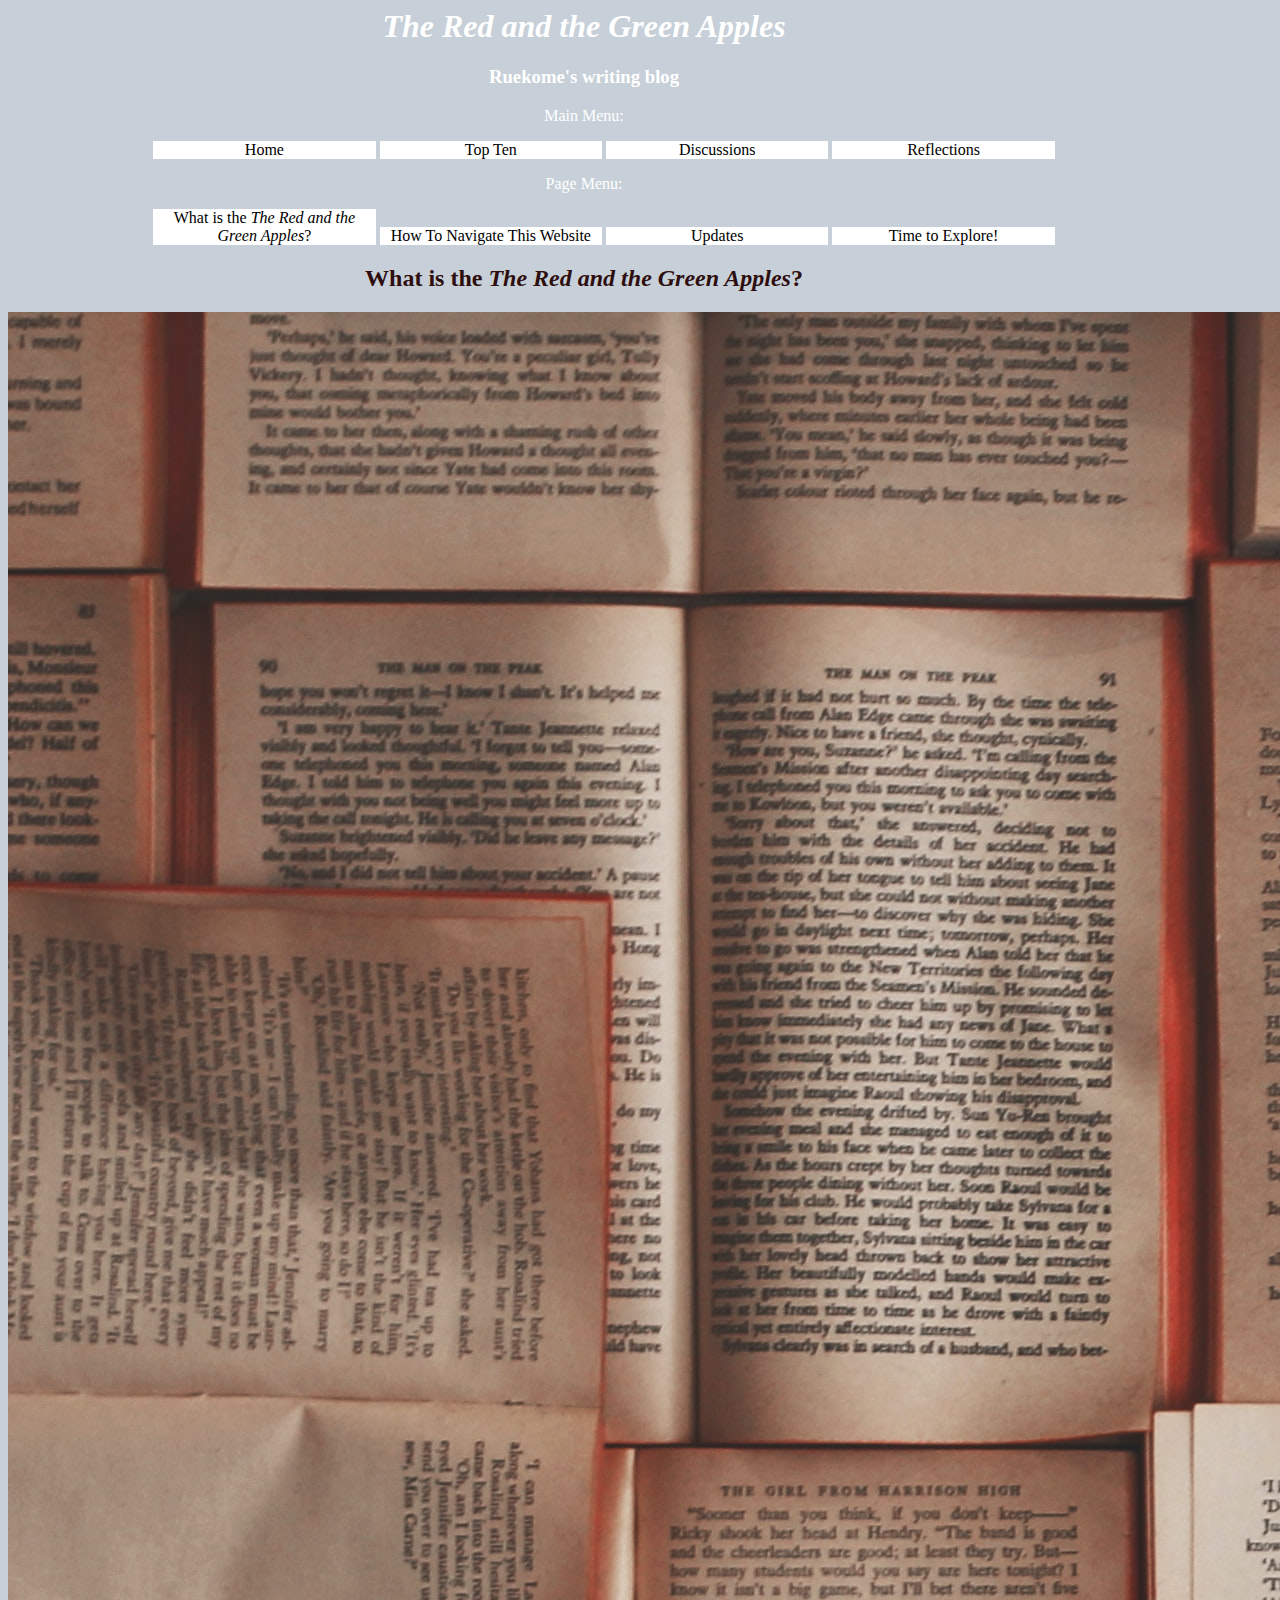
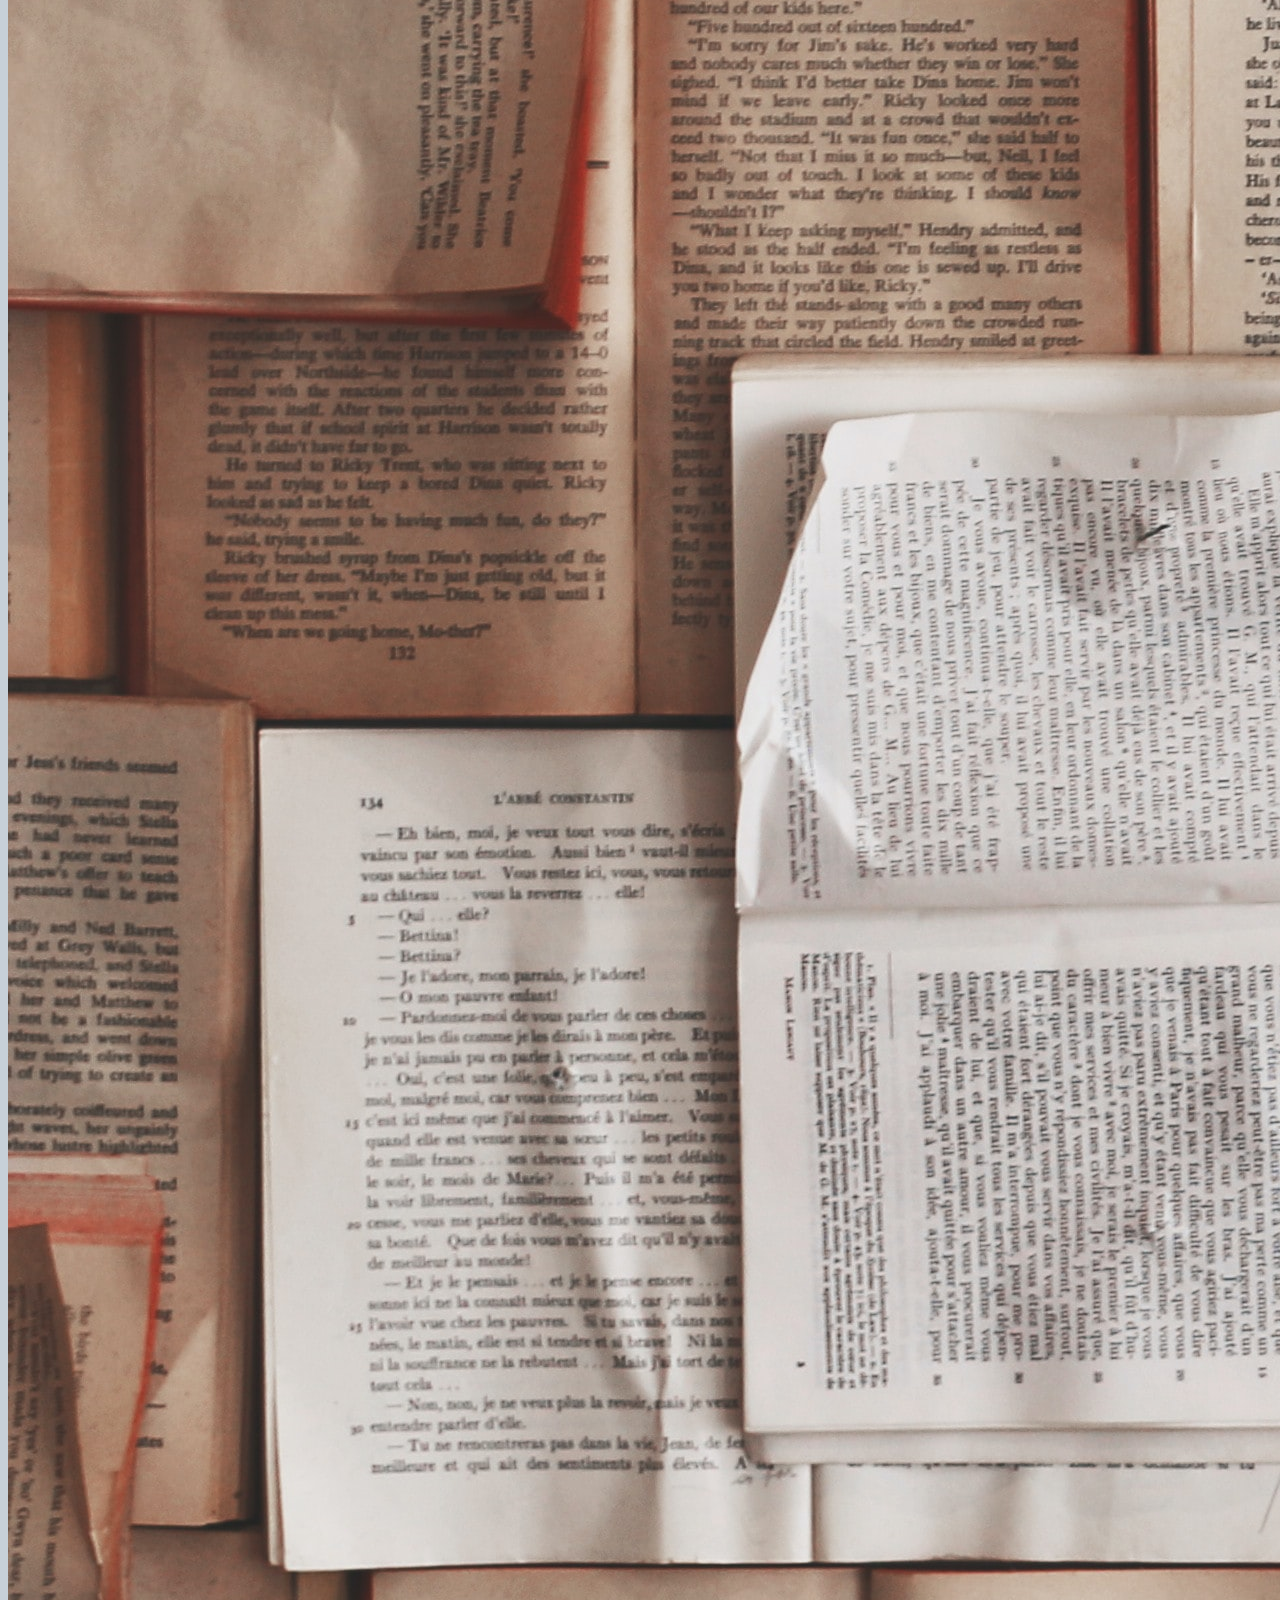
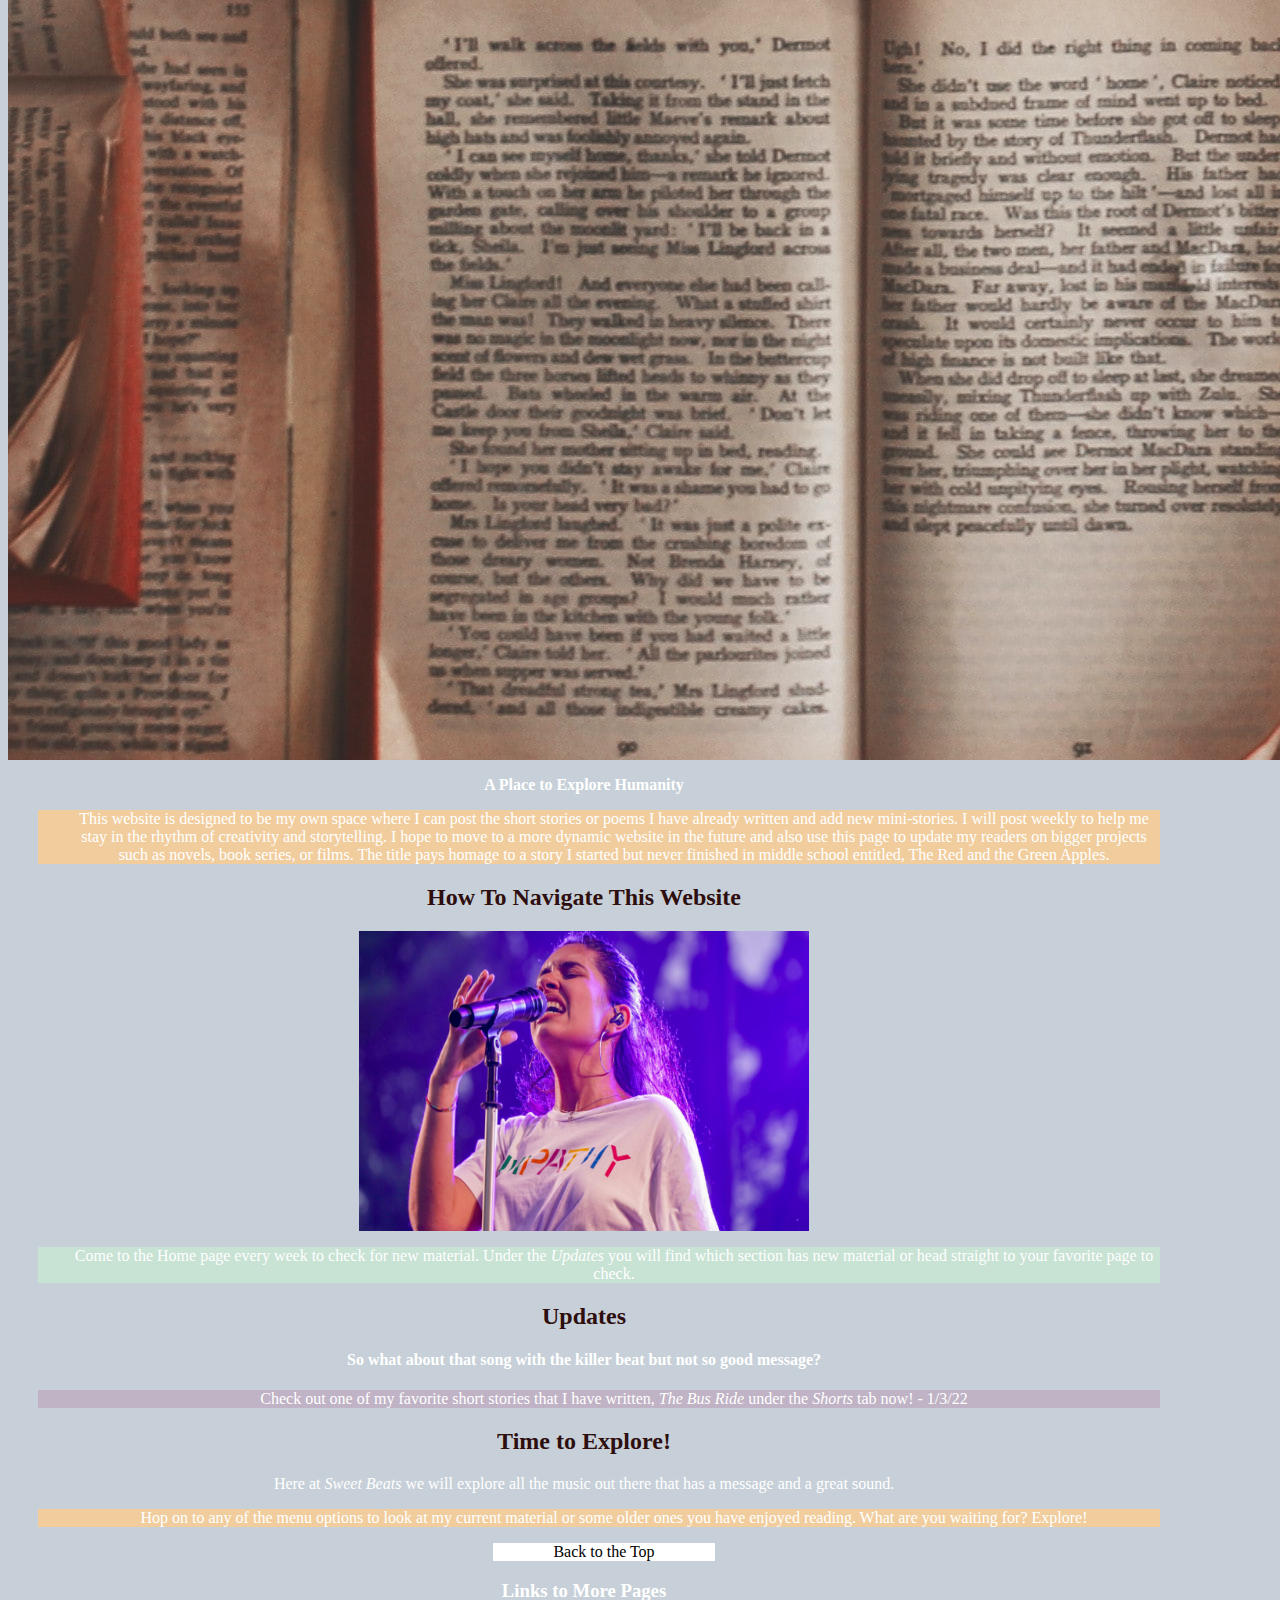
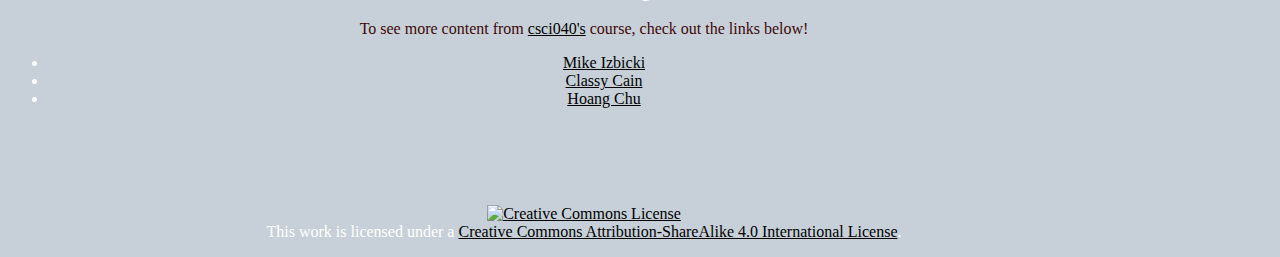
==== index.html @ 3c3db77a "Update index.html" ====
<html>
  <head>
  <head>
    <link rel='stylesheet' href = 'css/main.css'>
    <title>The Red and the Green Apples</title>
    <meta name="description" 
  content='An online writing blog that contains short stories, poems, etc written by Ruth Efe'>
    </head>

<body class=mainpage>
  
    <h1><em>The Red and the Green Apples</em></h1>
  <h3> Ruekome's writing blog </h3>
    <navigation> 
      <p class=menu1>Main Menu:</p>
    <ol>
      <a href='index.html'><li class=menu>Home</li></a>
      <a href='topten.html'><li class=menu>Top Ten</li></a>
      <a href='discussions.html'><li class=menu>Discussions</li></a>
      <a href='musicanalysis.html'><li class=menu>Reflections</li></a>
    </ol>

    <p class=menu>Page Menu:</p>
    <ol>
      <a href=#intro><li class=menu>What is the <em>The Red and the Green Apples</em>?</li></a>
      <a href=#body1><li class=menu>How To Navigate This Website</li></a>
      <a href=#body3><li class=menu>Updates</li></a>
      <a href=#body4><li class=menu>Time to Explore!</li></a>
    </ol>

   </navigation>

    <article> 
      <a name=intro ></a>

     <h2 class=big>What is the <em>The Red and the Green Apples</em>?</h2>
    <img src="patrick-tomasso-Oaqk7qqNh_c-unsplash.jpg" alt="Lots of books open">
    <p><strong>A Place to Explore Humanity</strong></p>  
    <div class=style4>
      <p>
        This website is designed to be my own space where I can post the short stories or poems
        I have already written and add new mini-stories. I will post weekly to help me stay in
        the rhythm of creativity and storytelling.  I hope to move to a more dynamic website
        in the future and also use this page to update my readers on bigger projects such as novels,
        book series, or films.  The title pays homage to a story I started but never finished in middle
        school entitled, The Red and the Green Apples.
        </p>
    </div>
    <a name=body1></a>
  </div>
      
    <h2 class=big>How To Navigate This Website</h2>
    <img src='singing.jpg' width="450" height="300" alt="A Person Singing">
      <div class=style2>
        <p>
          Come to the Home page every week to check for new material. Under 
          the <em>Updates</em> you will find which section has new material
          or head straight to your favorite page to check. 
          </p>
      </div>
  
      <a name=body3></a>
    <h2 class=big>Updates</h2>
      <h4>So what about that song with the killer beat but not so good message?</h4>
      <div class=style3>
        <p>
          Check out one of my favorite short stories that I have written, <em>The Bus Ride</em> 
          under the <em>Shorts</em> tab now! - 1/3/22
        </p>
      </div>
       <a name=body4></a>
    <h2 class=big>Time to Explore!</h2>
        <p>Here at <em>Sweet Beats</em> we will explore all the music out there
        that has a message and a great sound.</p>
        <div class=style4>
          <p>Hop on to any of the menu options to look at my current material or some older ones you have
            enjoyed reading. What are you waiting for? Explore!
          </p>
        </div>

      </article>
      
      <ol>
        <a href='index.html'><li class=menu>Back to the Top</li></a>
      </ol>

<div class=links>
  <h3>Links to More Pages</h3>
  <p><span class=style1>
    To see more content from <a rel='follow' href='https://github.com/mikeizbicki/cmc-csci040'>
    csci040's</a> course, check out the links below!</p>
  </span>
   <ul>
   <li><a  rel='follow' href='https://izbicki.me'>Mike Izbicki</a></li>
   <li><a rel='follow' href='https://iamclassycain.github.io/'>Classy Cain</a></li>
   <li><a rel='follow' href='https://hoangchu-claremont.github.io/'>Hoang Chu</a></li>
   </ul> 
   </p>
</div>











    <iframe src="https://www.facebook.com/plugins/like.php?href=https%3A%2F%2Frefe22.github.io.%2F&width=58&layout=box_count&action=like&size=small&share=true&height=65&appId" width="58" height="65" style="border:none;overflow:hidden" scrolling="no" frameborder="0" allowTransparency="true" allow="encrypted-media"></iframe>

    <!-- Global site tag (gtag.js) - Google Analytics -->
<script async src="https://www.googletagmanager.com/gtag/js?id=UA-176747434-1"></script>
<script>
  window.dataLayer = window.dataLayer || [];
  function gtag(){dataLayer.push(arguments);}
  gtag('js', new Date());

  gtag('config', 'UA-176747434-1');
</script>
<p>
<a rel="license" href="http://creativecommons.org/licenses/by-sa/4.0/"><img alt="Creative Commons License" style="border-width:0" src="https://i.creativecommons.org/l/by-sa/4.0/88x31.png" />
</a><br />This work is licensed under a <a rel="license" href="http://creativecommons.org/licenses/by-sa/4.0/">Creative Commons Attribution-ShareAlike 4.0 International License</a>.
</p>

</body>
  
</html>
---- css/main.css ----
h1{
    text-align: center;
}
h2.big{
    color:rgb(46, 14, 14);
}

li.menu{
    display: inline-block;
    width: 20%;
    background:white;
    color:black;
}
a{
    color:black;
}
li.menu:hover{
    background: cyan;
}
body.mainpage{
    text-align: center;
}
body{
    color: white;
    width: 90%;
    background-color:rgb(199, 208, 216);
}
  
  @media only screen and (max-width: 1000px) {
    body {
      background-color:rgb(219, 201, 155);
    }
  }
div.aside{
    width: 30%;
    padding-left: 15px;
    margin-left: 15px;
    float: right;
    font-style: italic;
    background-color: rgb(233, 230, 187);
}
div.aside1{
    width: 30%;
    padding-left: 15px;
    margin-left: 15px;
    float: right;
    font-style: italic;
    background-color: rgb(219, 189, 88);
}

div.aside2{
    width: 30%;
    padding-left: 15px;
    margin-left: 15px;
    float: right;
    font-style: italic;
    background-color: rgb(238, 175, 57);
}
div.links{
    text-align: center;
}
div.style1{
    padding-left: 20px;
    margin-left: 20px;
    background-color:rgb(141, 223, 238);
}
div.style2 {
    padding-left: 30px;
    margin-left: 30px;
    background-color:rgb(200, 226, 212);
}
div.style3{
    padding-left: 30px;
    margin-left: 30px;
    background-color:rgb(192, 179, 197);
}
div.style4{
    padding-left: 30px;
    margin-left: 30px;
    background-color:rgb(241, 205, 158);
}
span.style1 {
  color: rgb(63, 8, 8);  
}
span.style2 {
    color: rgb(35, 3, 36);  
  }
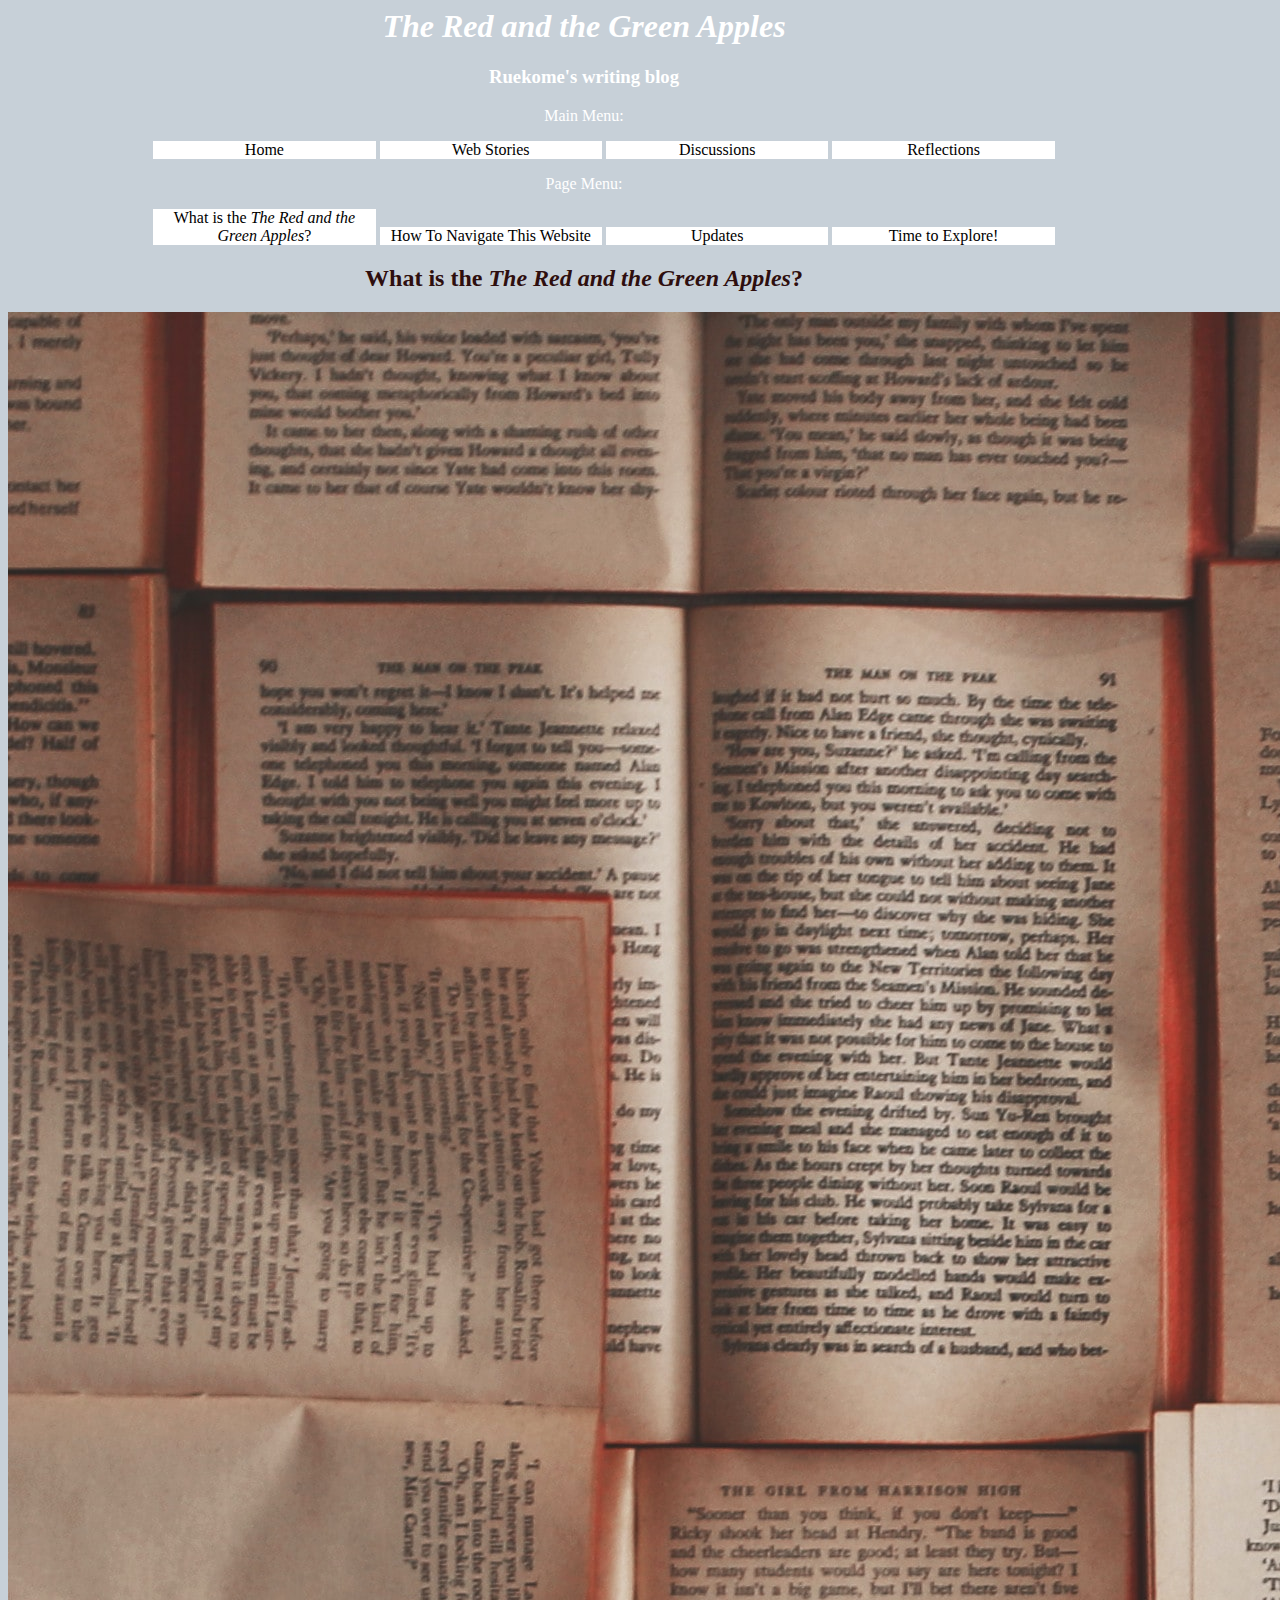
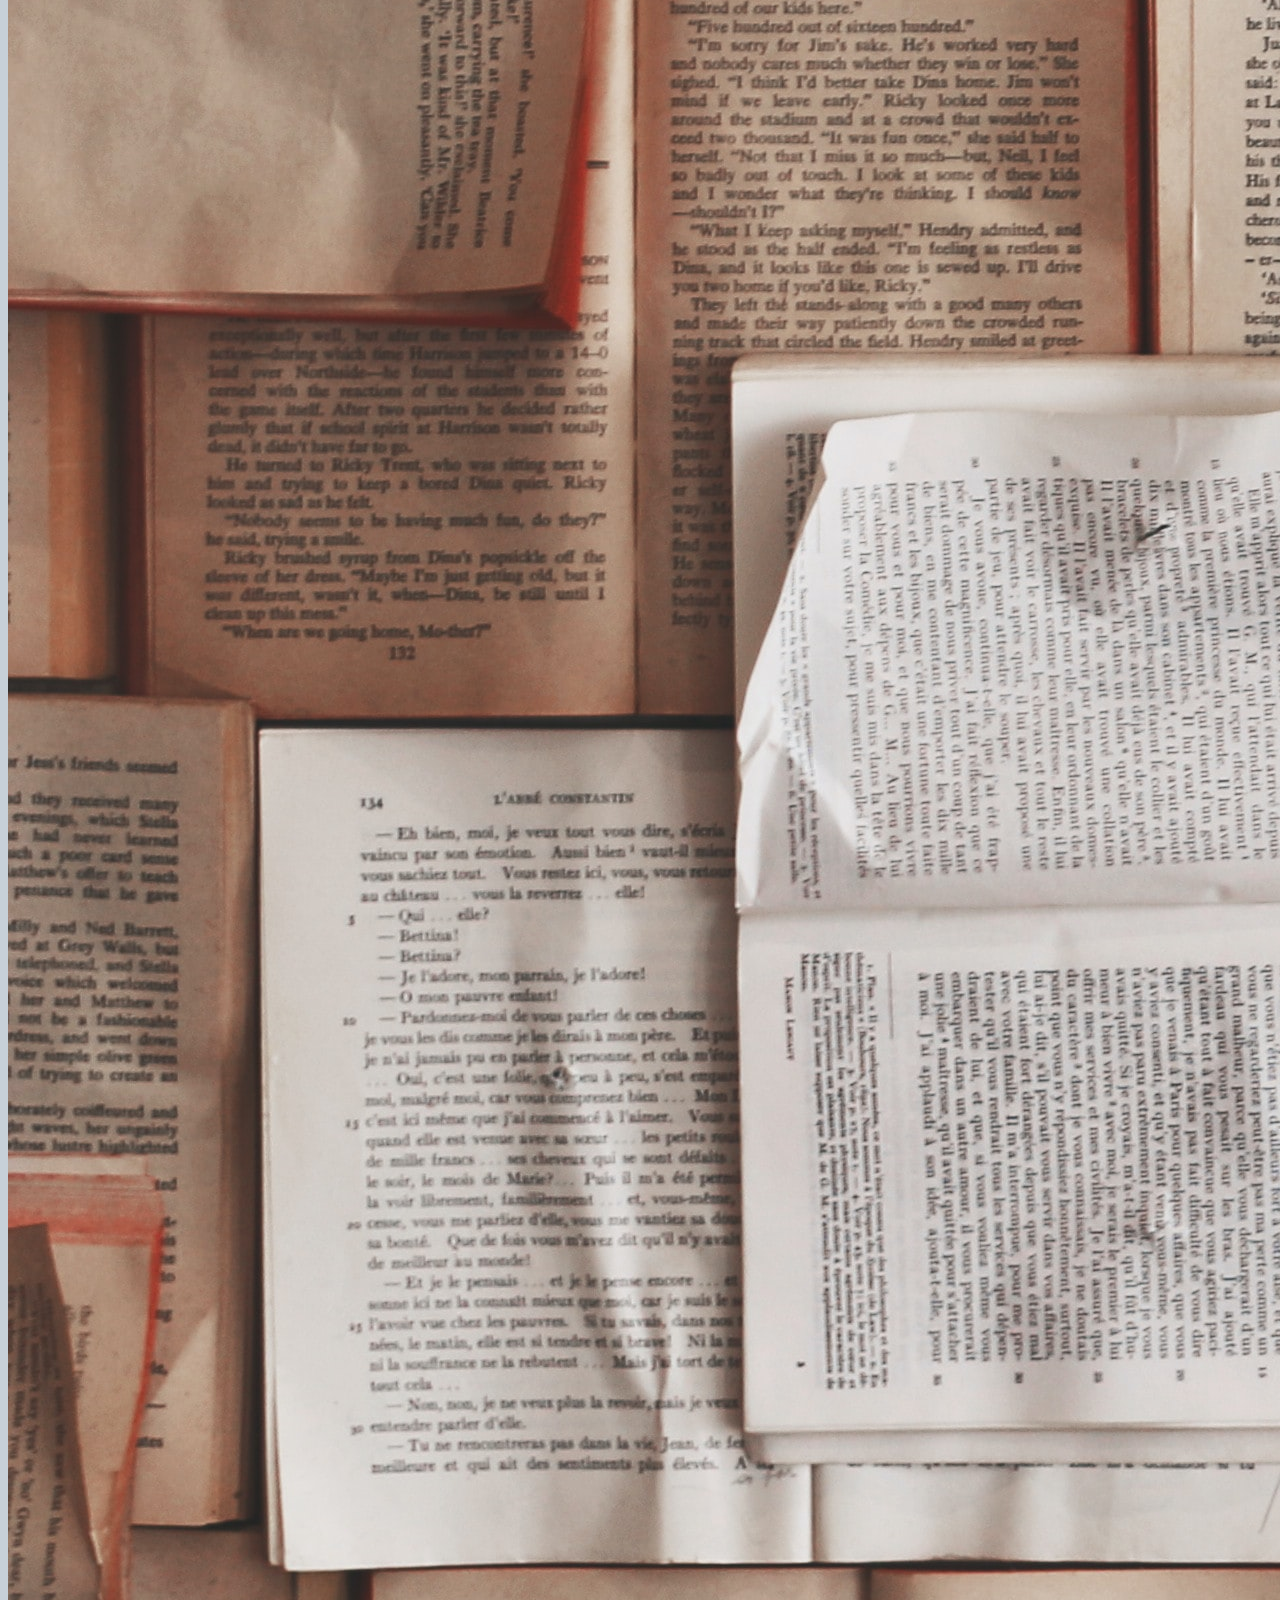
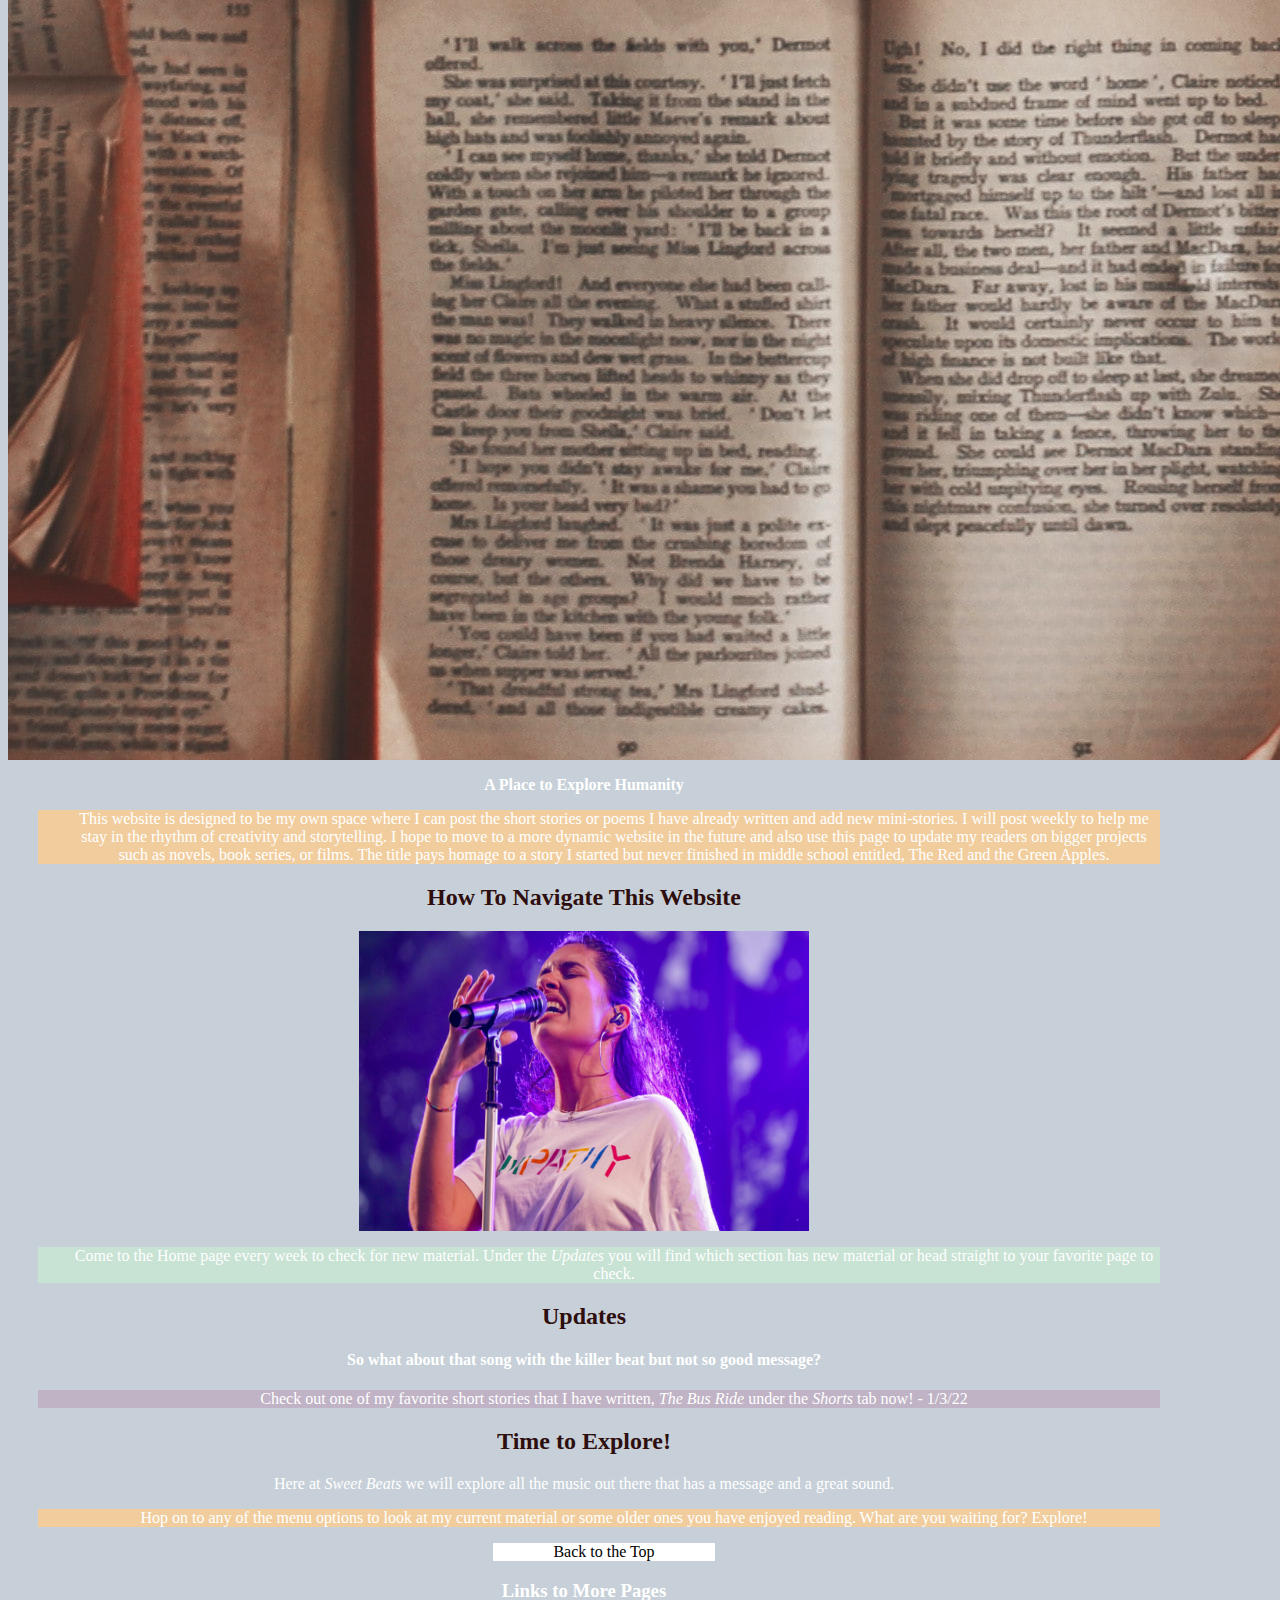
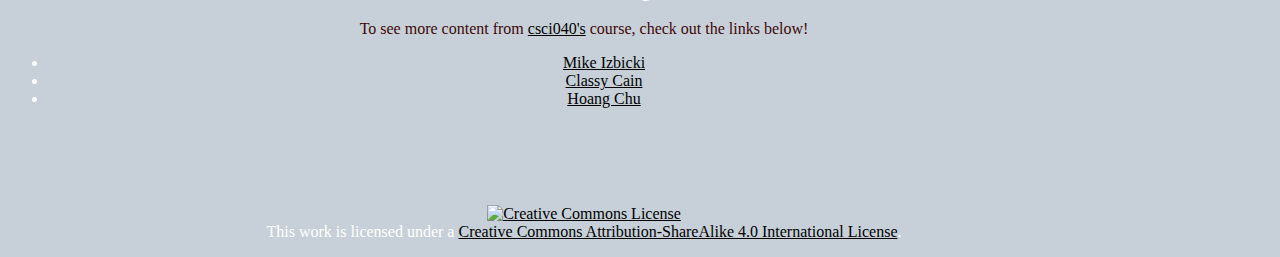
==== commit b33b9c09: "Update index.html" ====
--- a/index.html
+++ b/index.html
@@ -15,7 +15,7 @@
       <p class=menu1>Main Menu:</p>
     <ol>
       <a href='index.html'><li class=menu>Home</li></a>
-      <a href='topten.html'><li class=menu>Top Ten</li></a>
+      <a href='webstory.html'><li class=menu>Web Stories</li></a>
       <a href='discussions.html'><li class=menu>Discussions</li></a>
       <a href='musicanalysis.html'><li class=menu>Reflections</li></a>
     </ol>
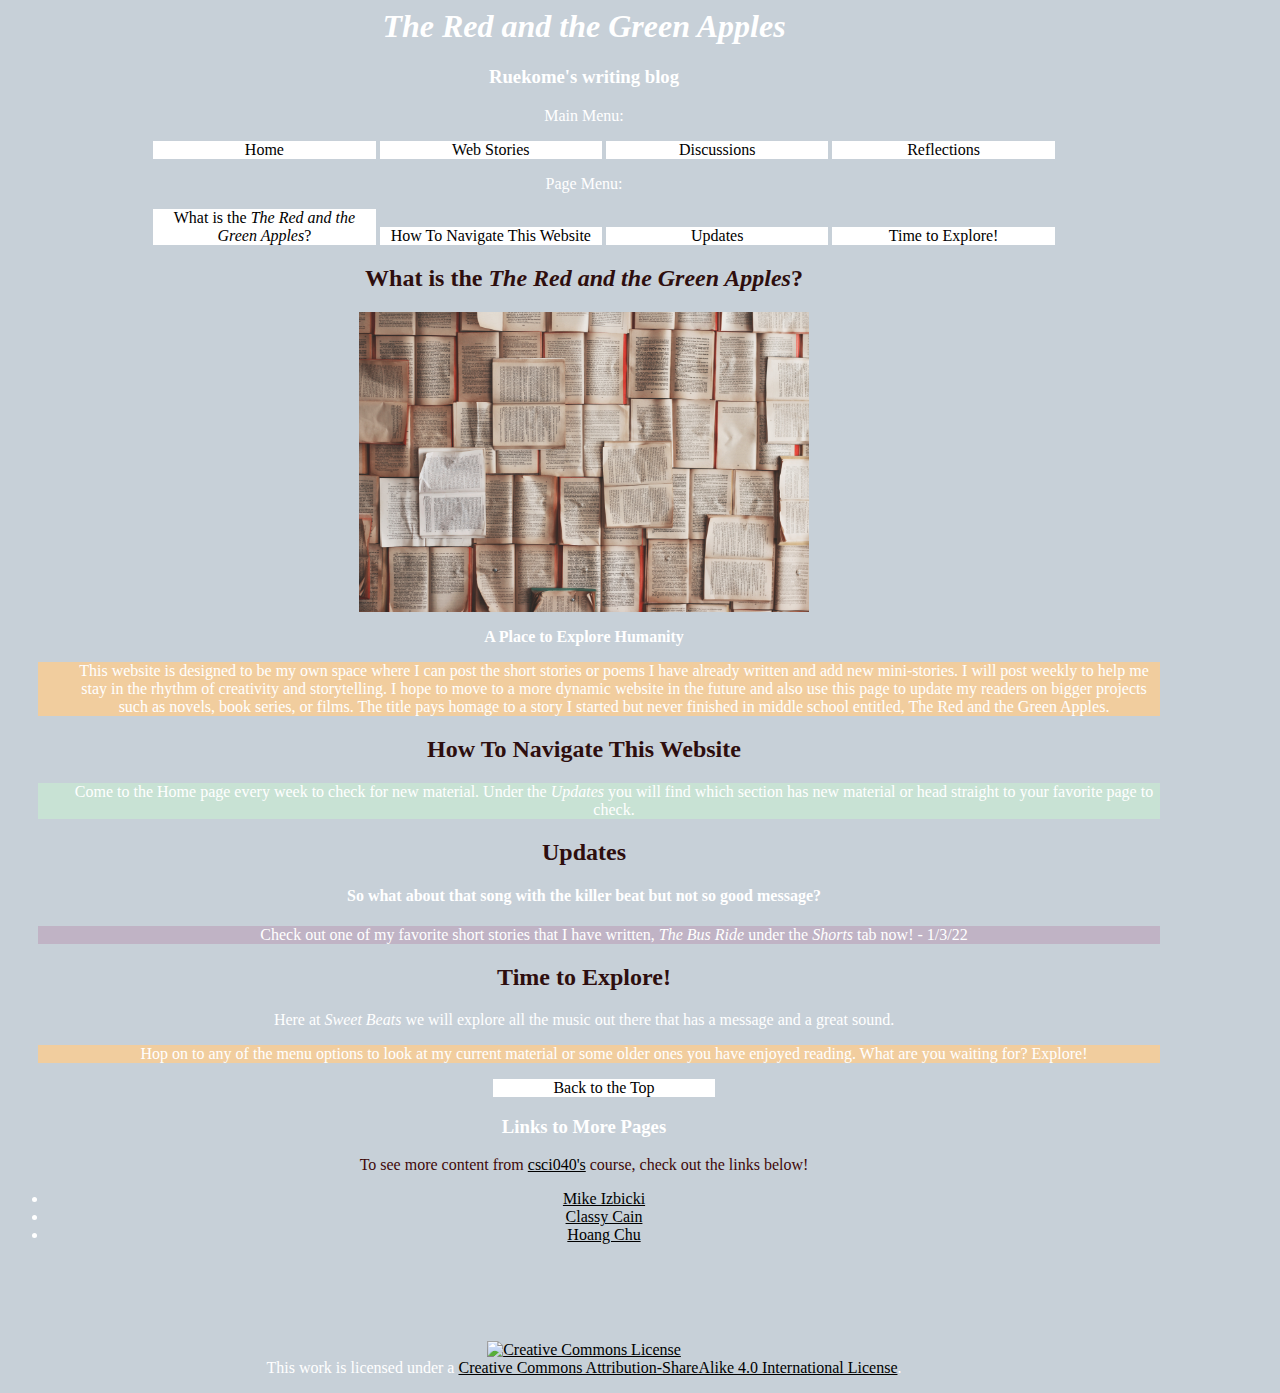
==== commit 0256b31c: "Update index.html" ====
--- a/index.html
+++ b/index.html
@@ -34,7 +34,7 @@
       <a name=intro ></a>
 
      <h2 class=big>What is the <em>The Red and the Green Apples</em>?</h2>
-    <img src="patrick-tomasso-Oaqk7qqNh_c-unsplash.jpg" alt="Lots of books open">
+    <img src="patrick-tomasso-Oaqk7qqNh_c-unsplash.jpg" width="450" height="300" alt="Lots of books open">
     <p><strong>A Place to Explore Humanity</strong></p>  
     <div class=style4>
       <p>
@@ -50,7 +50,6 @@
   </div>
       
     <h2 class=big>How To Navigate This Website</h2>
-    <img src='singing.jpg' width="450" height="300" alt="A Person Singing">
       <div class=style2>
         <p>
           Come to the Home page every week to check for new material. Under 
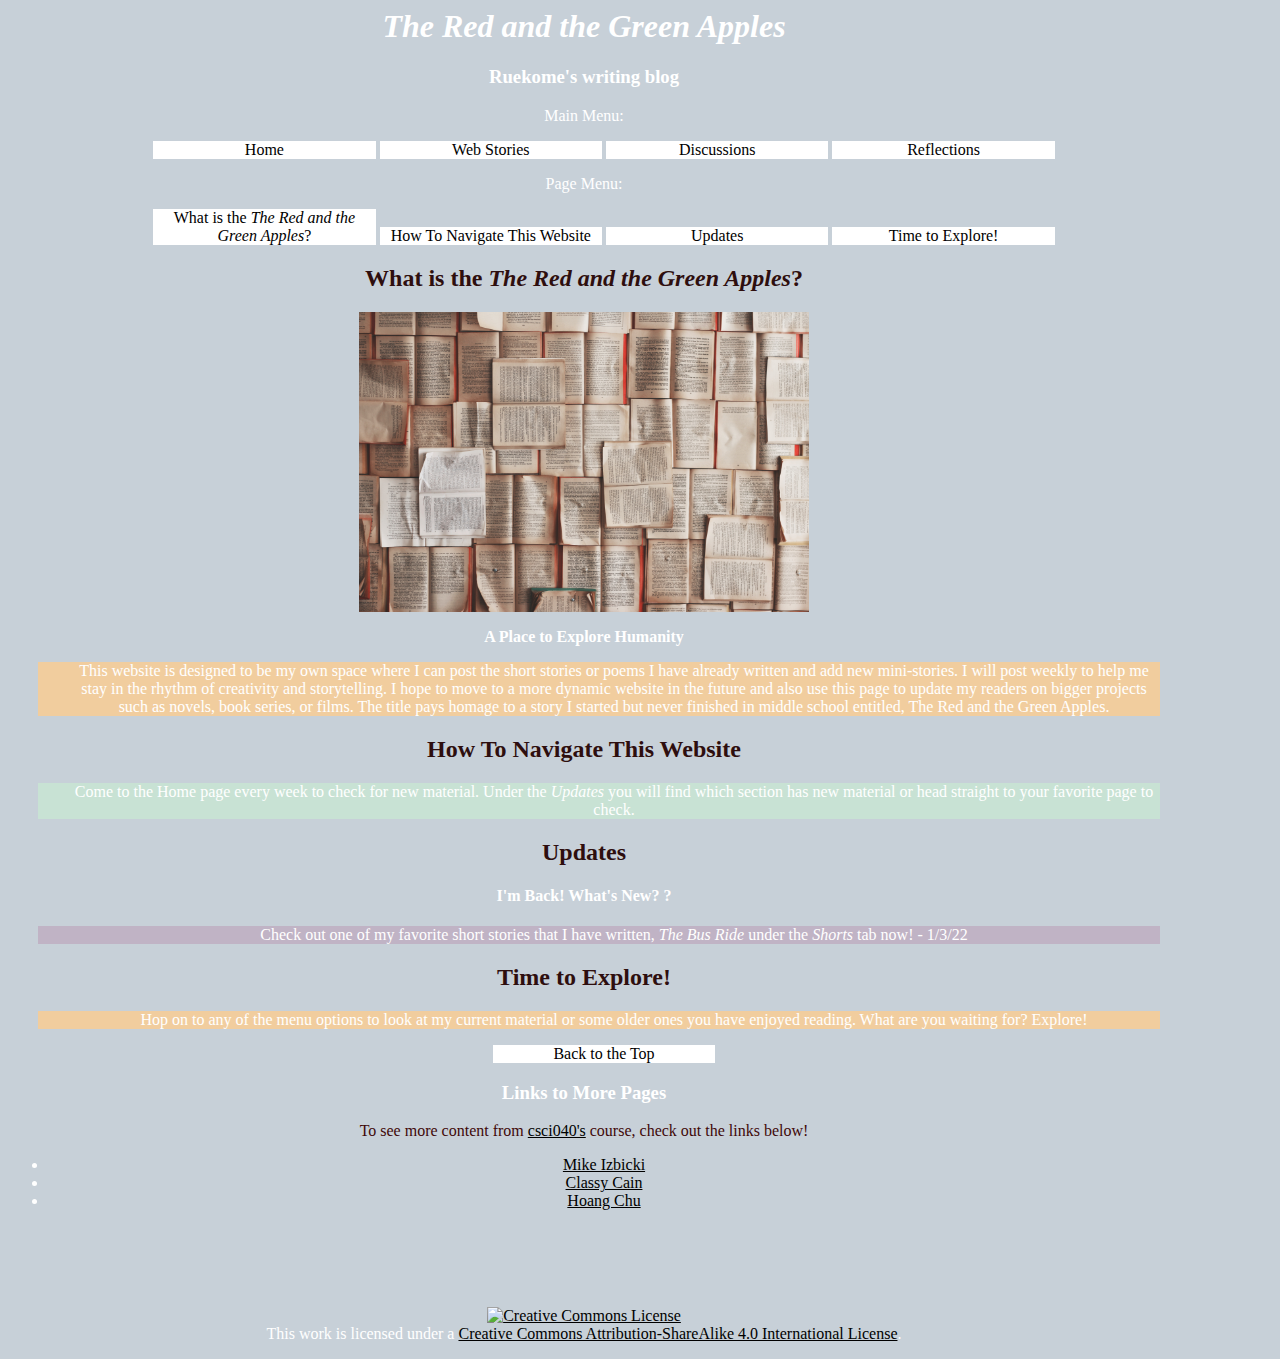
==== commit f35b53e7: "Update index.html" ====
--- a/index.html
+++ b/index.html
@@ -60,7 +60,7 @@
   
       <a name=body3></a>
     <h2 class=big>Updates</h2>
-      <h4>So what about that song with the killer beat but not so good message?</h4>
+      <h4>I'm Back! What's New? ?</h4>
       <div class=style3>
         <p>
           Check out one of my favorite short stories that I have written, <em>The Bus Ride</em> 
@@ -69,8 +69,6 @@
       </div>
        <a name=body4></a>
     <h2 class=big>Time to Explore!</h2>
-        <p>Here at <em>Sweet Beats</em> we will explore all the music out there
-        that has a message and a great sound.</p>
         <div class=style4>
           <p>Hop on to any of the menu options to look at my current material or some older ones you have
             enjoyed reading. What are you waiting for? Explore!
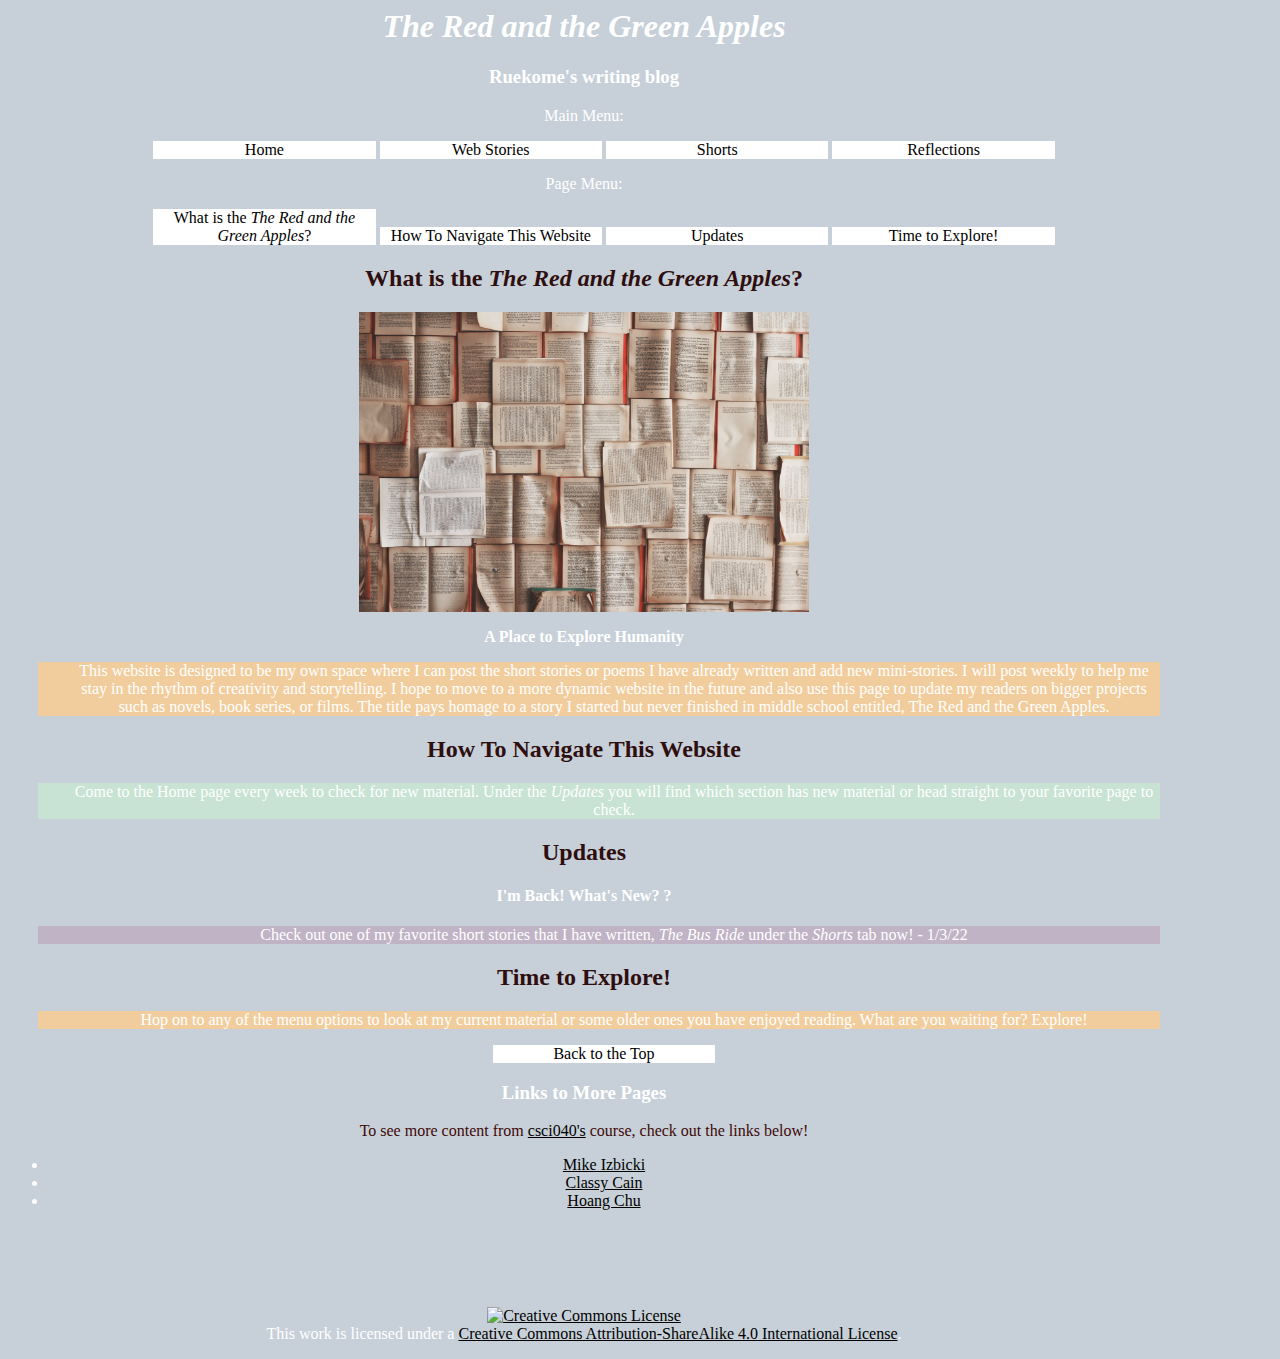
==== commit 11df72e8: "Update index.html" ====
--- a/index.html
+++ b/index.html
@@ -16,7 +16,7 @@
     <ol>
       <a href='index.html'><li class=menu>Home</li></a>
       <a href='webstory.html'><li class=menu>Web Stories</li></a>
-      <a href='discussions.html'><li class=menu>Discussions</li></a>
+      <a href='shorts.html'><li class=menu>Shorts</li></a>
       <a href='musicanalysis.html'><li class=menu>Reflections</li></a>
     </ol>
 
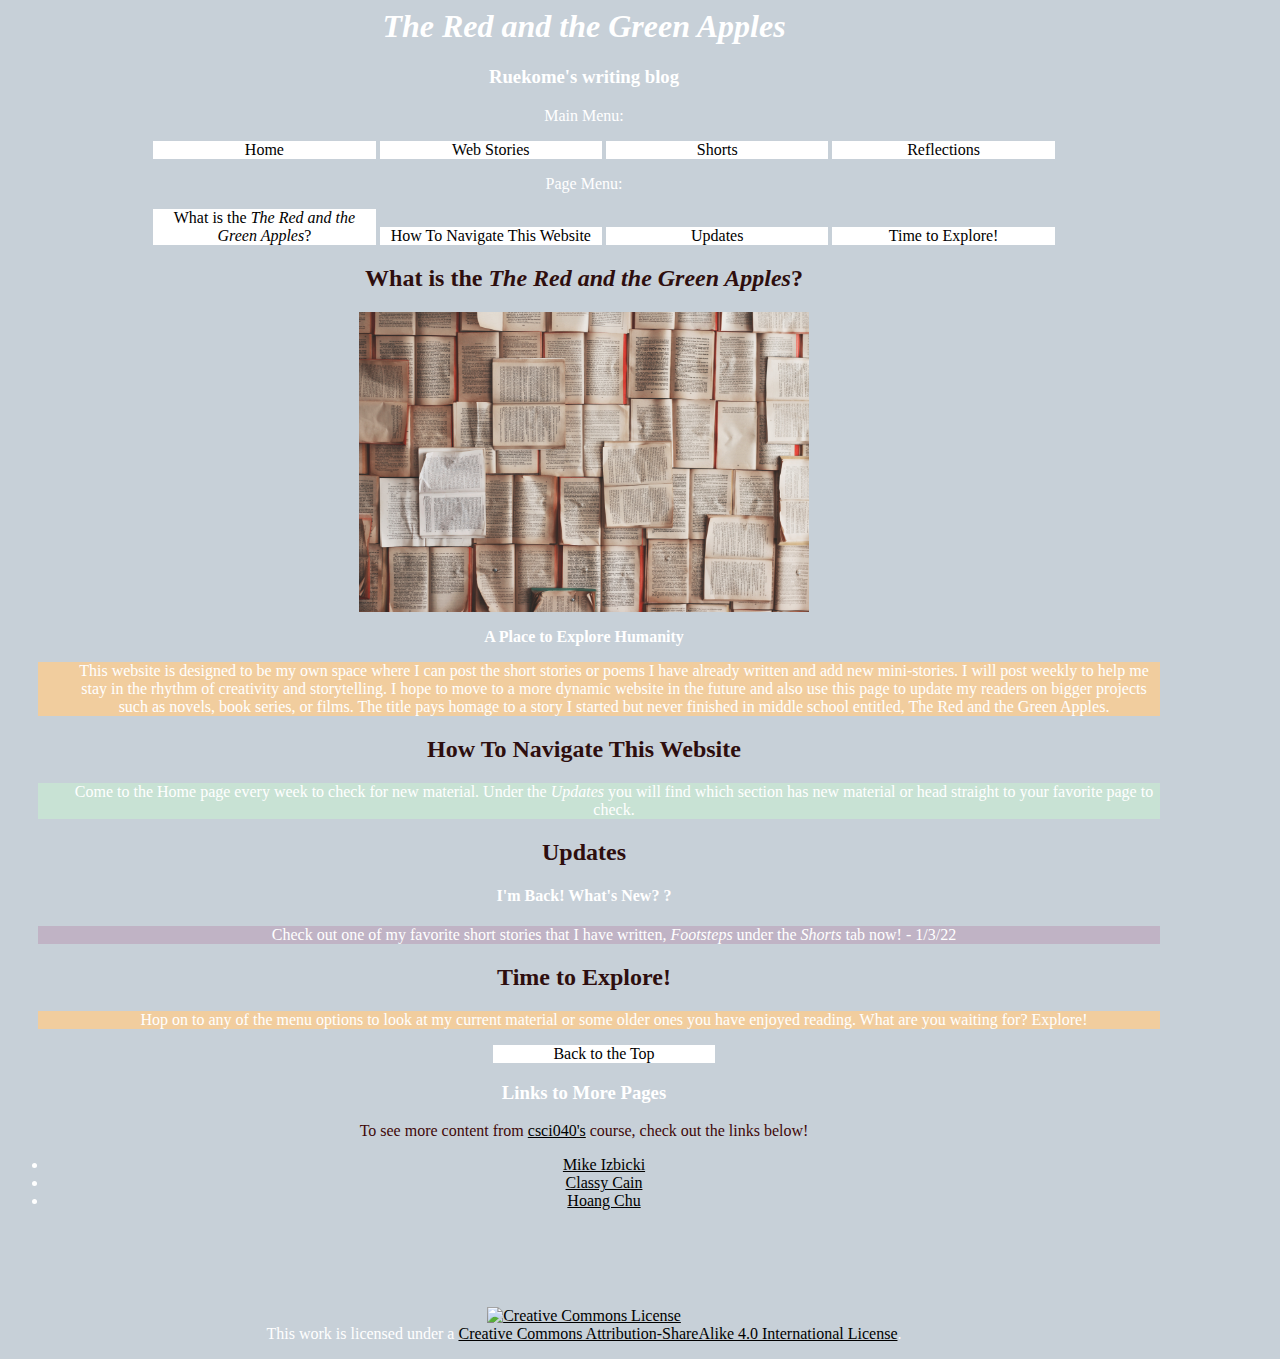
==== commit 29b6eee5: "Update index.html" ====
--- a/index.html
+++ b/index.html
@@ -63,7 +63,7 @@
       <h4>I'm Back! What's New? ?</h4>
       <div class=style3>
         <p>
-          Check out one of my favorite short stories that I have written, <em>The Bus Ride</em> 
+          Check out one of my favorite short stories that I have written, <em>Footsteps</em> 
           under the <em>Shorts</em> tab now! - 1/3/22
         </p>
       </div>
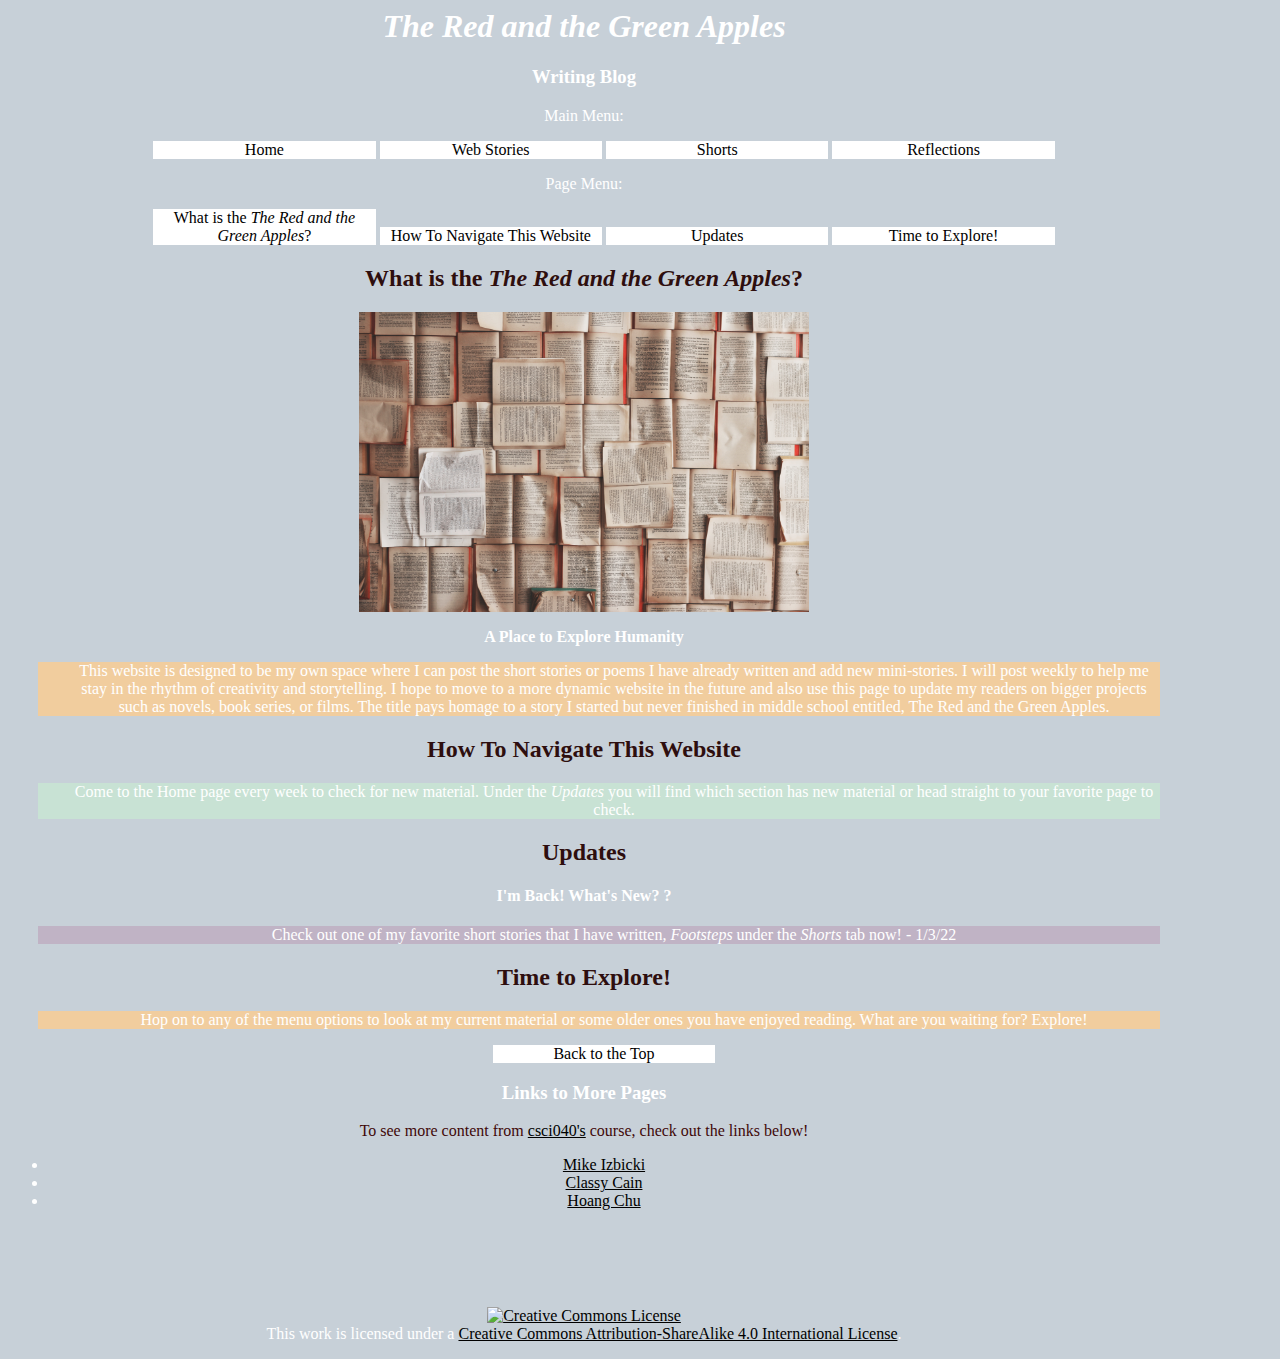
==== commit 008190e7: "Update index.html" ====
--- a/index.html
+++ b/index.html
@@ -10,7 +10,7 @@
 <body class=mainpage>
   
     <h1><em>The Red and the Green Apples</em></h1>
-  <h3> Ruekome's writing blog </h3>
+  <h3> Writing Blog</h3>
     <navigation> 
       <p class=menu1>Main Menu:</p>
     <ol>
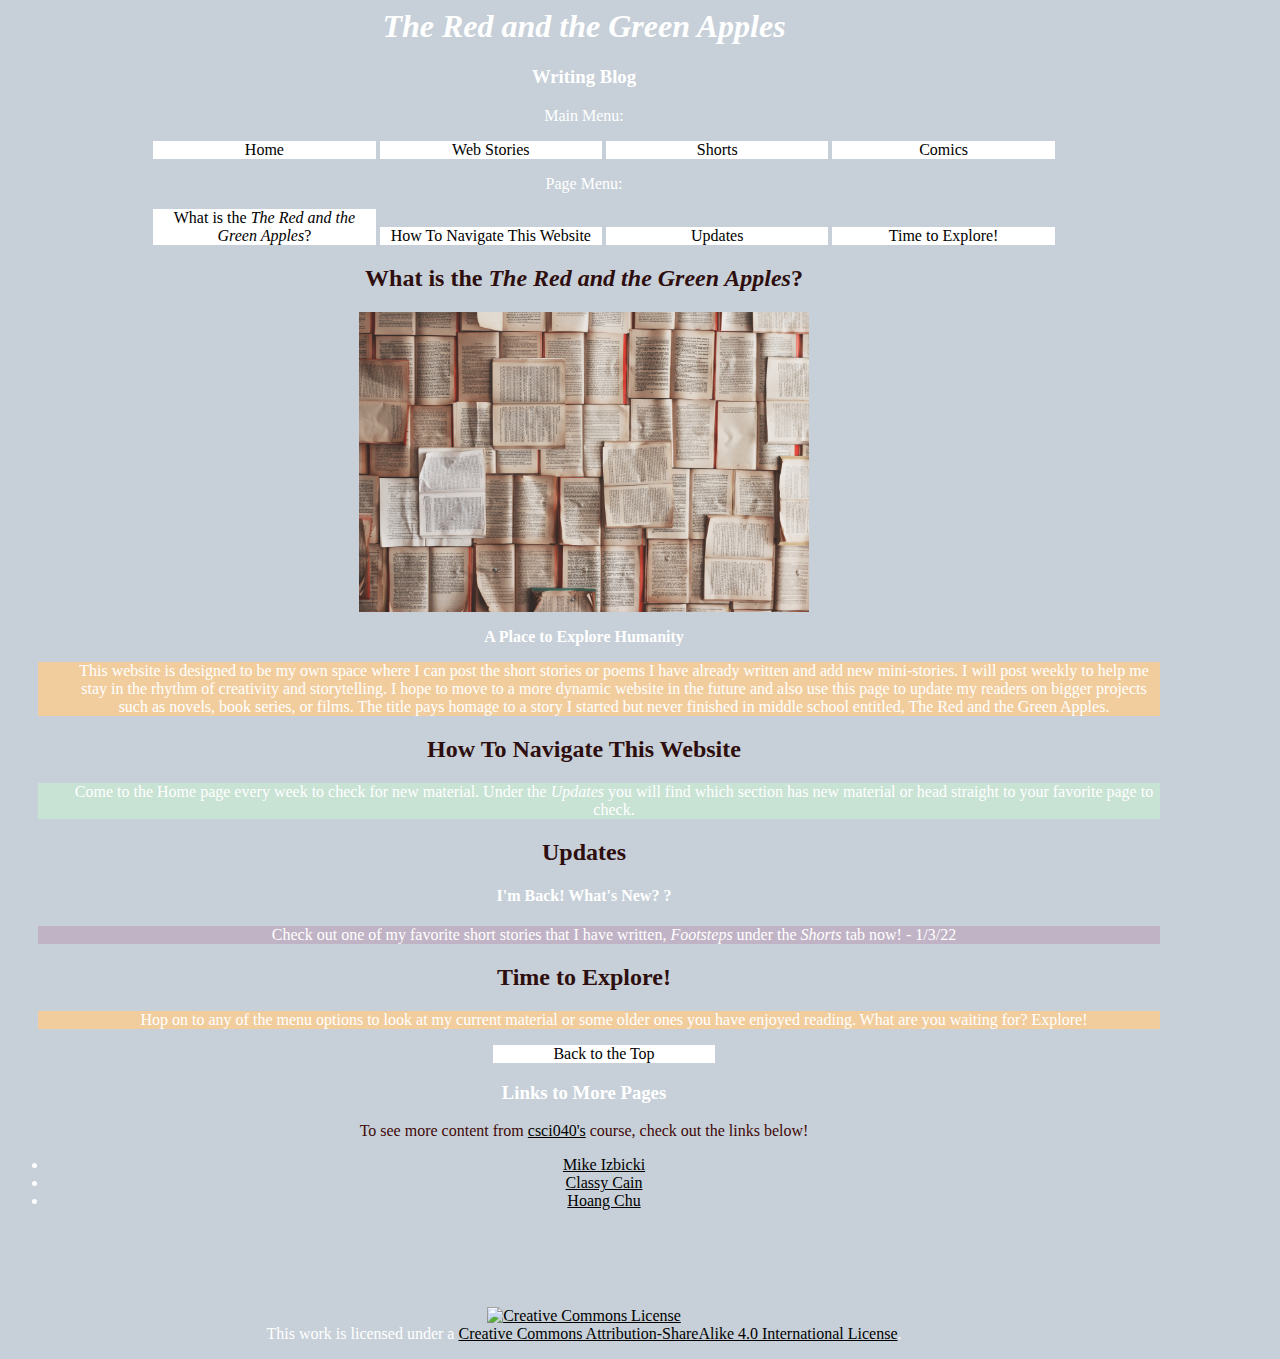
==== commit 01ad4753: "Update index.html" ====
--- a/index.html
+++ b/index.html
@@ -17,7 +17,7 @@
       <a href='index.html'><li class=menu>Home</li></a>
       <a href='webstory.html'><li class=menu>Web Stories</li></a>
       <a href='shorts.html'><li class=menu>Shorts</li></a>
-      <a href='musicanalysis.html'><li class=menu>Reflections</li></a>
+      <a href='comics.html'><li class=menu>Comics</li></a>
     </ol>
 
     <p class=menu>Page Menu:</p>
